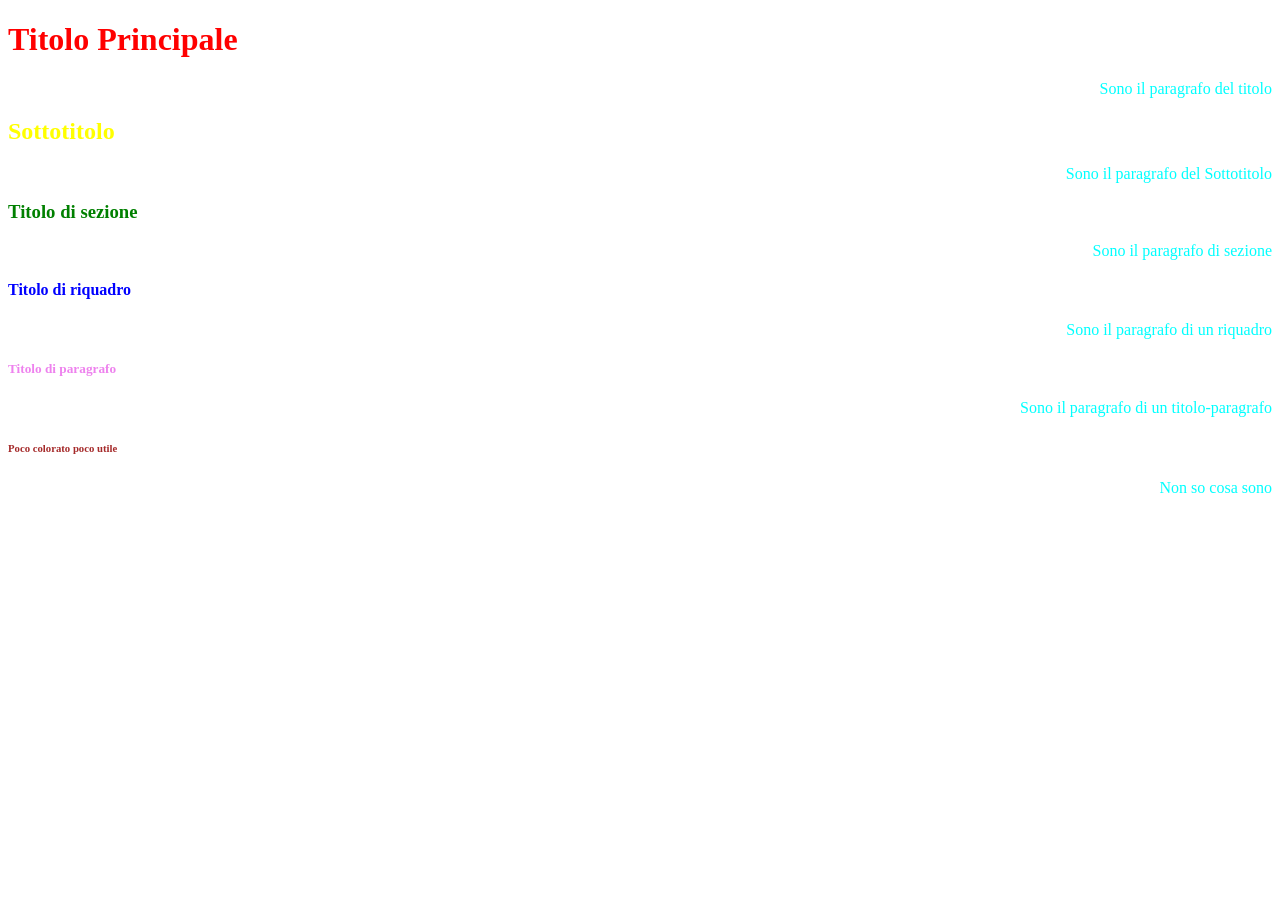
==== index.html @ 21ce8272 "Feat(Html+Css): Implemented 6 titles with paragraph and changed for everyone the color" ====
<!DOCTYPE html>
<html lang="en">
<head>
    <meta charset="UTF-8">
    <meta name="viewport" content="width=device-width, initial-scale=1.0">
    <title>Document</title>
    <link rel="stylesheet" href="style.css" type="text/css">
</head>
<body>
    <div>
        <h1>Titolo Principale</h1>
        <p>Sono il paragrafo del titolo</p>
    </div>
    <div>
        <h2>Sottotitolo</h2>
        <p>Sono il paragrafo del Sottotitolo</p>
    </div>
    <div>
        <h3>Titolo di sezione</h3>
        <p>Sono il paragrafo di sezione</p>
    </div>
    <div>
        <h4>Titolo di riquadro</h4>
        <p>Sono il paragrafo di un riquadro</p>
    </div>
    <div>
        <h5>Titolo di paragrafo</h5>
        <p>Sono il paragrafo di un titolo-paragrafo</p>
    </div>
    <div>
        <h6>Poco colorato poco utile</h6>
        <p>Non so cosa sono</p>
    </div>
</body>
</html>
---- style.css ----
p{
    color: aqua;
    text-align: right;
}
h1{
    color: red;
}
h2{
    color: yellow;
}
h3{
    color: green;
}
h4{
    color: blue;
}
h5{
    color: violet;
}
h6{
    color: brown;
}
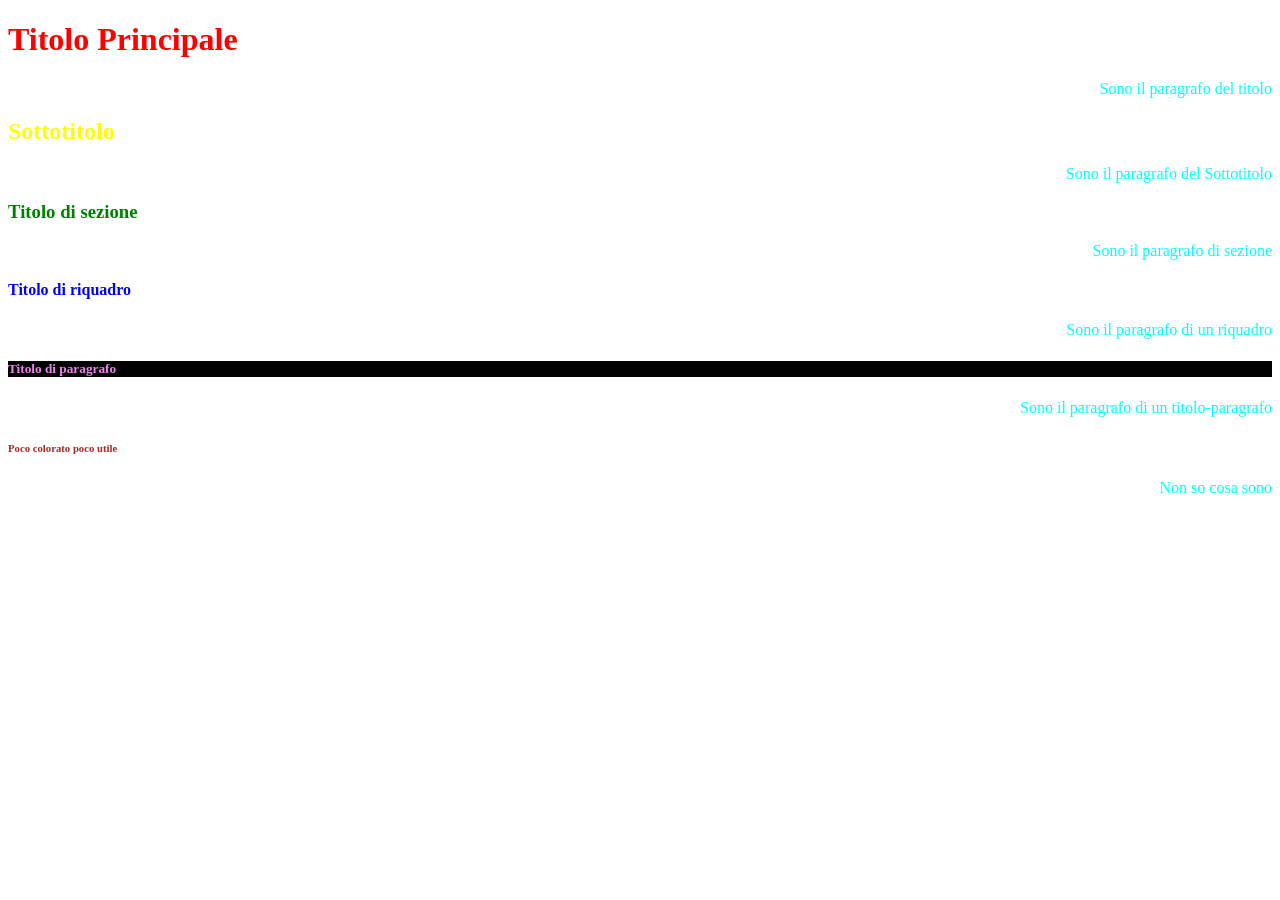
==== commit 48fdc22f: "Feat(Html+Css): added an id to h5 and styiled with a background" ====
--- a/index.html
+++ b/index.html
@@ -24,7 +24,7 @@
         <p>Sono il paragrafo di un riquadro</p>
     </div>
     <div>
-        <h5>Titolo di paragrafo</h5>
+        <h5 id="Noob">Titolo di paragrafo</h5>
         <p>Sono il paragrafo di un titolo-paragrafo</p>
     </div>
     <div>
--- a/style.css
+++ b/style.css
@@ -19,4 +19,7 @@
 }
 h6{
     color: brown;
+}
+#Noob{
+    background-color: black;
 }
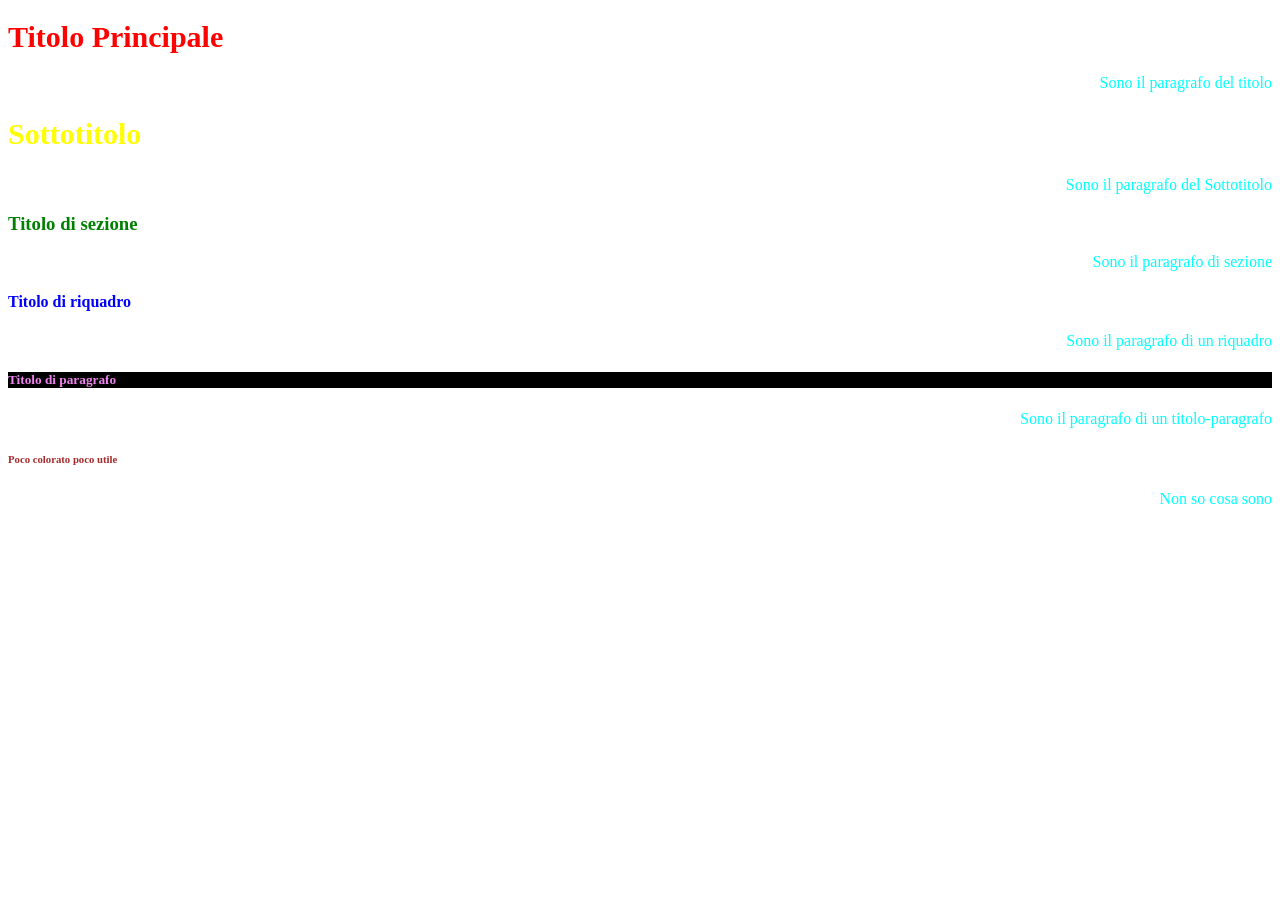
==== commit dff86b44: "Feat(Html+Css): Selected 2 Titles and added a class to them, then changed the font size" ====
--- a/index.html
+++ b/index.html
@@ -8,11 +8,11 @@
 </head>
 <body>
     <div>
-        <h1>Titolo Principale</h1>
+        <h1 class="supp">Titolo Principale</h1>
         <p>Sono il paragrafo del titolo</p>
     </div>
     <div>
-        <h2>Sottotitolo</h2>
+        <h2 class="supp">Sottotitolo</h2>
         <p>Sono il paragrafo del Sottotitolo</p>
     </div>
     <div>
--- a/style.css
+++ b/style.css
@@ -22,4 +22,7 @@
 }
 #Noob{
     background-color: black;
+}
+.supp{
+    font-size: 30px;
 }
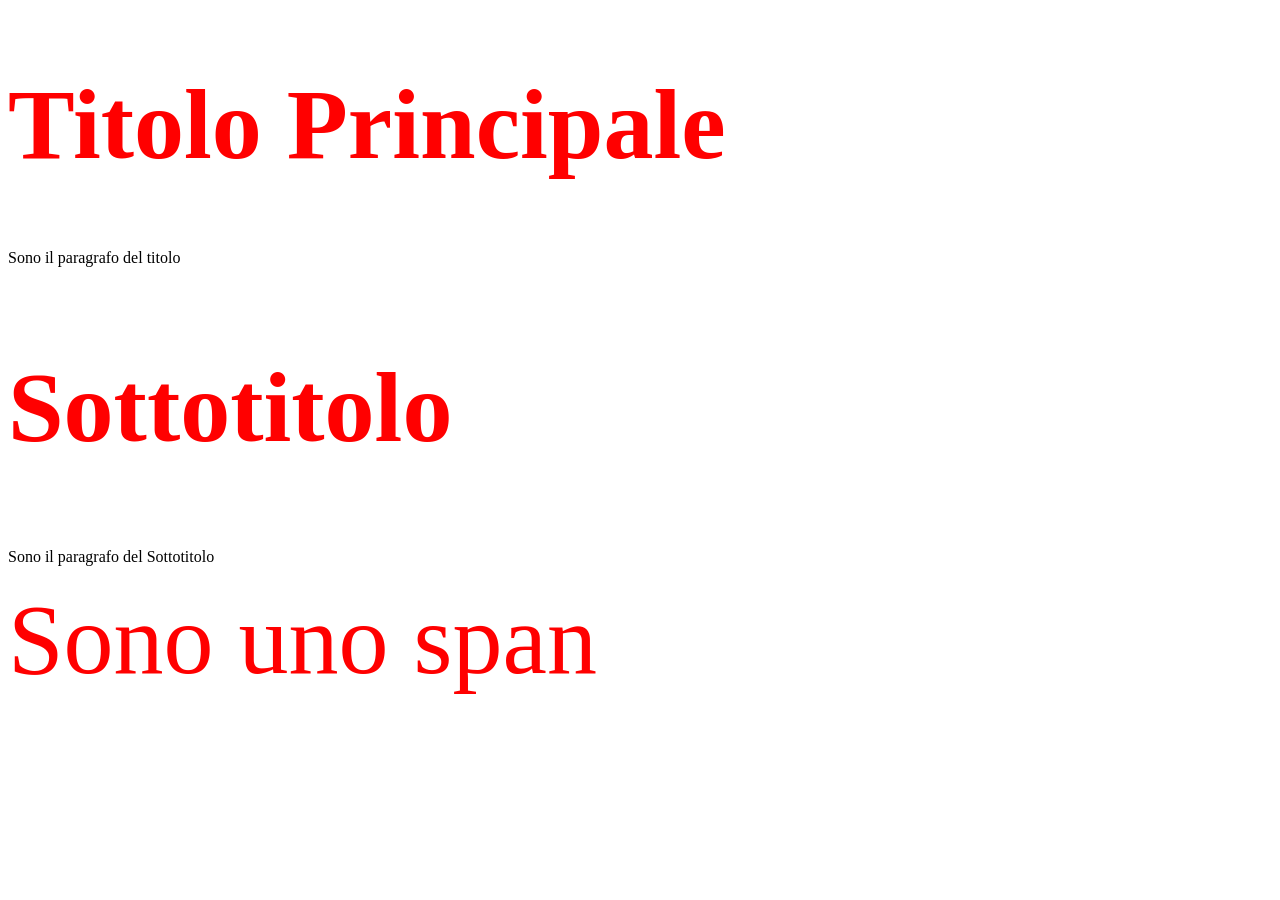
==== commit 9eec538d: "Build(Css): Built a multiple selector rule" ====
--- a/index.html
+++ b/index.html
@@ -15,21 +15,6 @@
         <h2 class="supp">Sottotitolo</h2>
         <p>Sono il paragrafo del Sottotitolo</p>
     </div>
-    <div>
-        <h3>Titolo di sezione</h3>
-        <p>Sono il paragrafo di sezione</p>
-    </div>
-    <div>
-        <h4>Titolo di riquadro</h4>
-        <p>Sono il paragrafo di un riquadro</p>
-    </div>
-    <div>
-        <h5 id="Noob">Titolo di paragrafo</h5>
-        <p>Sono il paragrafo di un titolo-paragrafo</p>
-    </div>
-    <div>
-        <h6>Poco colorato poco utile</h6>
-        <p>Non so cosa sono</p>
-    </div>
+    <span class="block">Sono uno span</span>
 </body>
 </html>
--- a/style.css
+++ b/style.css
@@ -1,28 +1,4 @@
-p{
-    color: aqua;
-    text-align: right;
-}
-h1{
+h1, h2, .block{
+    font-size: 100px;
     color: red;
-}
-h2{
-    color: yellow;
-}
-h3{
-    color: green;
-}
-h4{
-    color: blue;
-}
-h5{
-    color: violet;
-}
-h6{
-    color: brown;
-}
-#Noob{
-    background-color: black;
-}
-.supp{
-    font-size: 30px;
 }
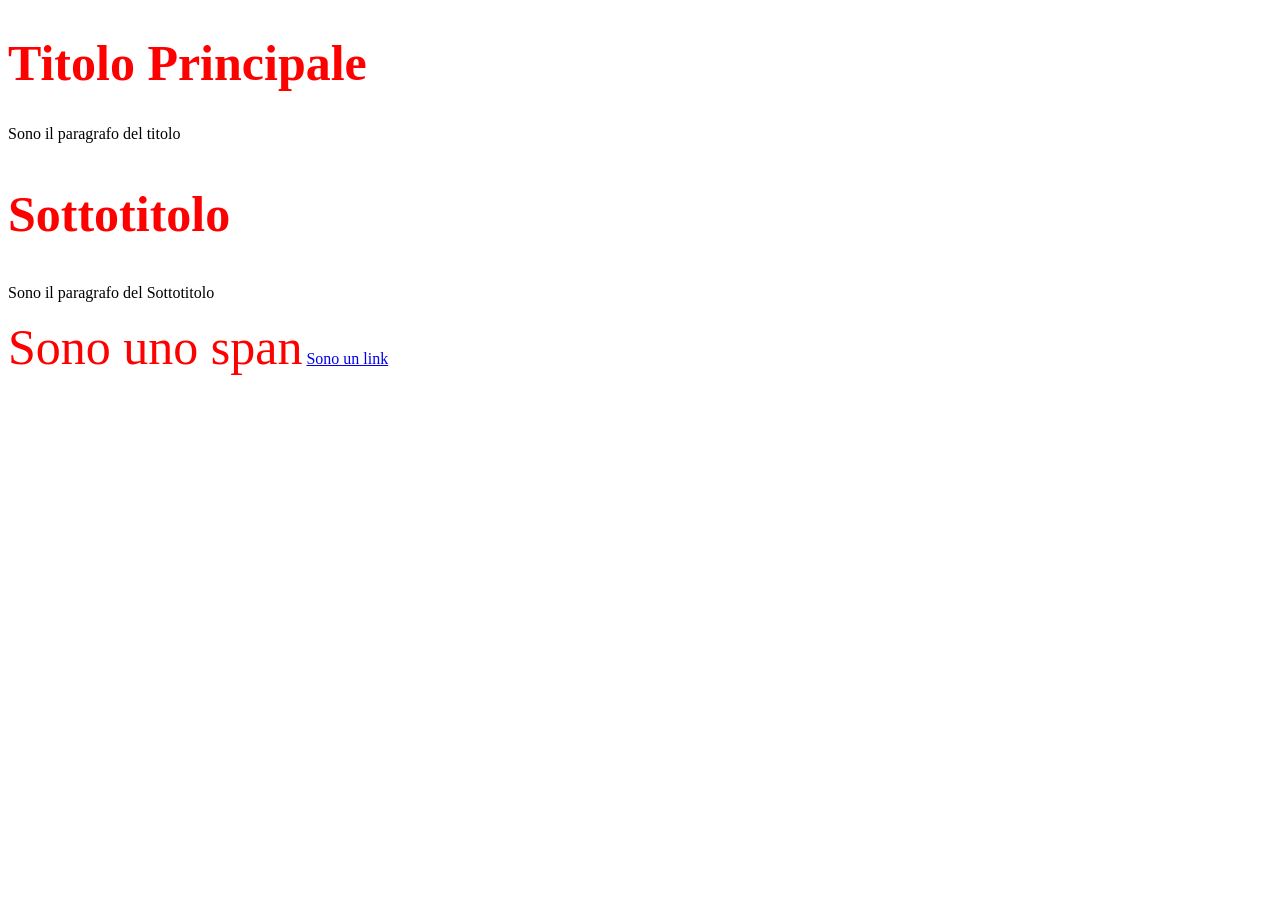
==== commit b3f3be41: "Build(Css): Put a "hover" rule on a class relative to an anchor tag" ====
--- a/index.html
+++ b/index.html
@@ -16,5 +16,6 @@
         <p>Sono il paragrafo del Sottotitolo</p>
     </div>
     <span class="block">Sono uno span</span>
+    <a class="lume" href="www.google.it">Sono un link</a>
 </body>
 </html>
--- a/style.css
+++ b/style.css
@@ -1,4 +1,7 @@
 h1, h2, .block{
-    font-size: 100px;
+    font-size: 50px;
     color: red;
+}
+a.lume:hover{
+    color: aqua;
 }
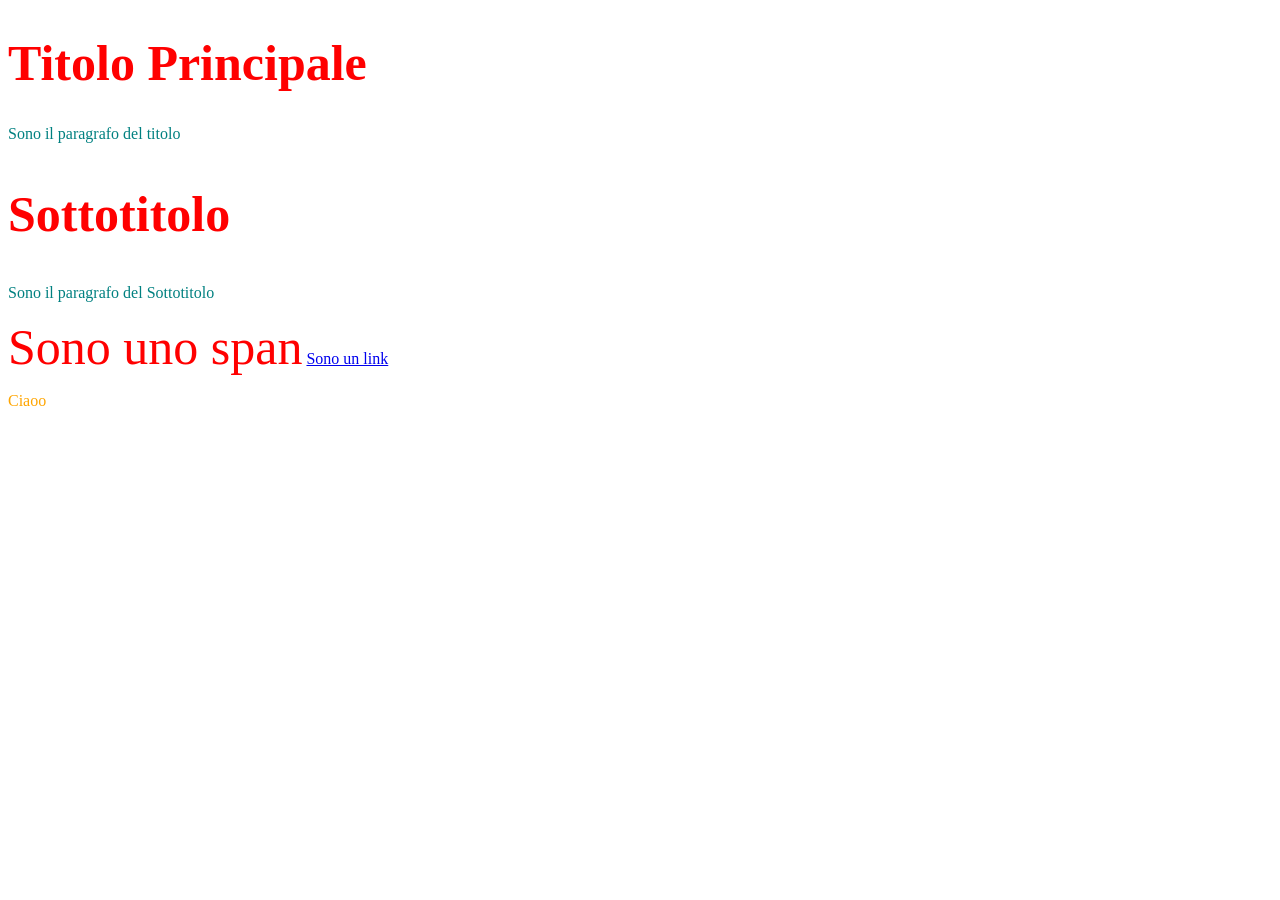
==== commit 6294fa9e: "Build(Css): Applied 3 rules to the same element to make stronger win" ====
--- a/index.html
+++ b/index.html
@@ -17,5 +17,7 @@
     </div>
     <span class="block">Sono uno span</span>
     <a class="lume" href="www.google.it">Sono un link</a>
+
+    <p class="secondo" id="primo">Ciaoo</p>
 </body>
 </html>
--- a/style.css
+++ b/style.css
@@ -4,4 +4,13 @@
 }
 a.lume:hover{
     color: aqua;
+}
+p{
+    color: teal;
+}
+.secondo{
+    color: indianred;
+}
+#primo{
+    color: orange;
 }
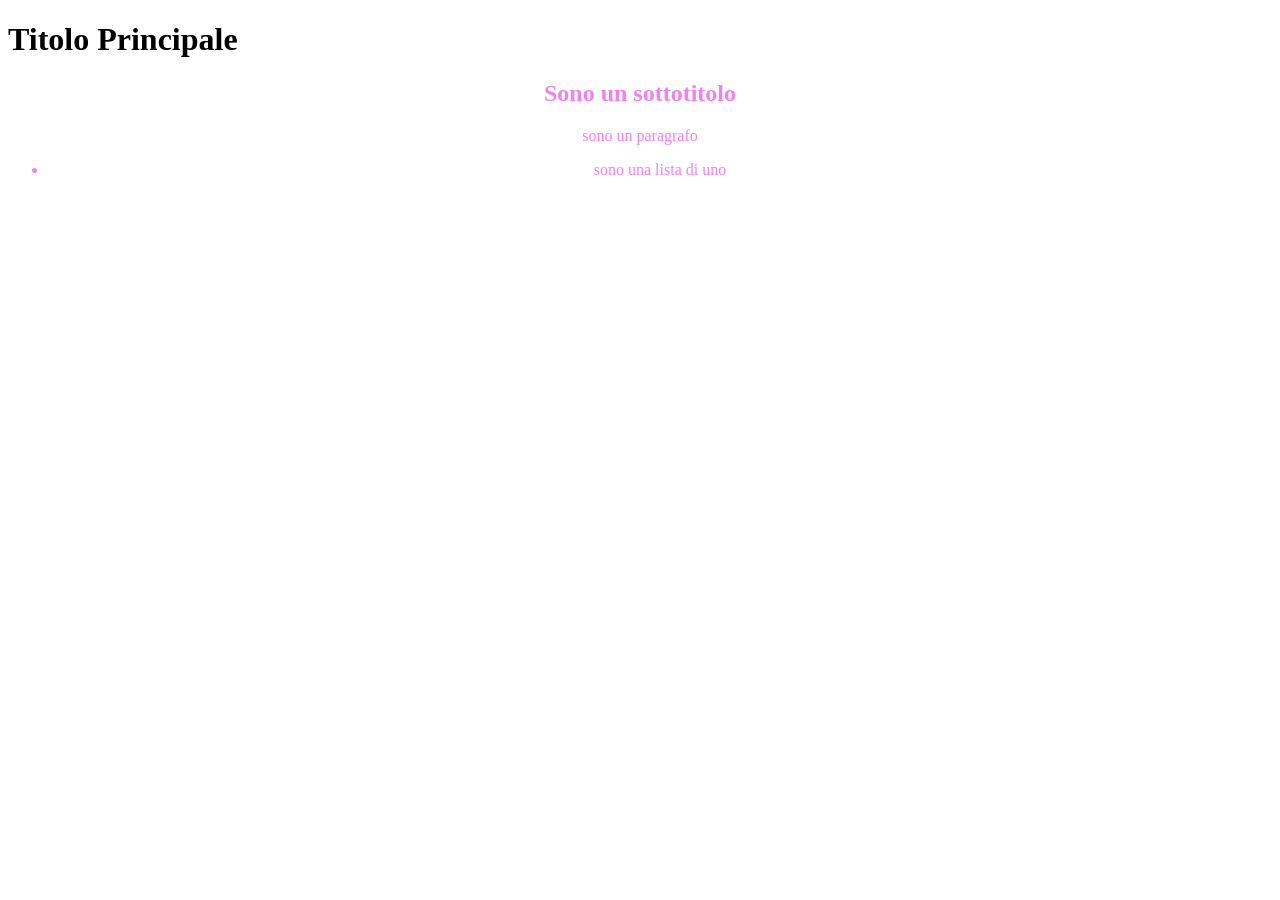
==== commit 7b6d1676: "build(Html+Css): Set a Div container with a subtitle, a paragraph and a list and made inherit the ru" ====
--- a/index.html
+++ b/index.html
@@ -7,17 +7,13 @@
     <link rel="stylesheet" href="style.css" type="text/css">
 </head>
 <body>
+        <h1 class="supp">Titolo Principale</h1>
     <div>
-        <h1 class="supp">Titolo Principale</h1>
-        <p>Sono il paragrafo del titolo</p>
+        <h2>Sono un sottotitolo</h2>
+        <p>sono un paragrafo</p>
+        <ul>
+            <li>sono una lista di uno</li>
+        </ul>
     </div>
-    <div>
-        <h2 class="supp">Sottotitolo</h2>
-        <p>Sono il paragrafo del Sottotitolo</p>
-    </div>
-    <span class="block">Sono uno span</span>
-    <a class="lume" href="www.google.it">Sono un link</a>
-
-    <p class="secondo" id="primo">Ciaoo</p>
 </body>
 </html>
--- a/style.css
+++ b/style.css
@@ -1,16 +1,4 @@
-h1, h2, .block{
-    font-size: 50px;
-    color: red;
+div{
+    color: violet;
+    text-align: center;
 }
-a.lume:hover{
-    color: aqua;
-}
-p{
-    color: teal;
-}
-.secondo{
-    color: indianred;
-}
-#primo{
-    color: orange;
-}
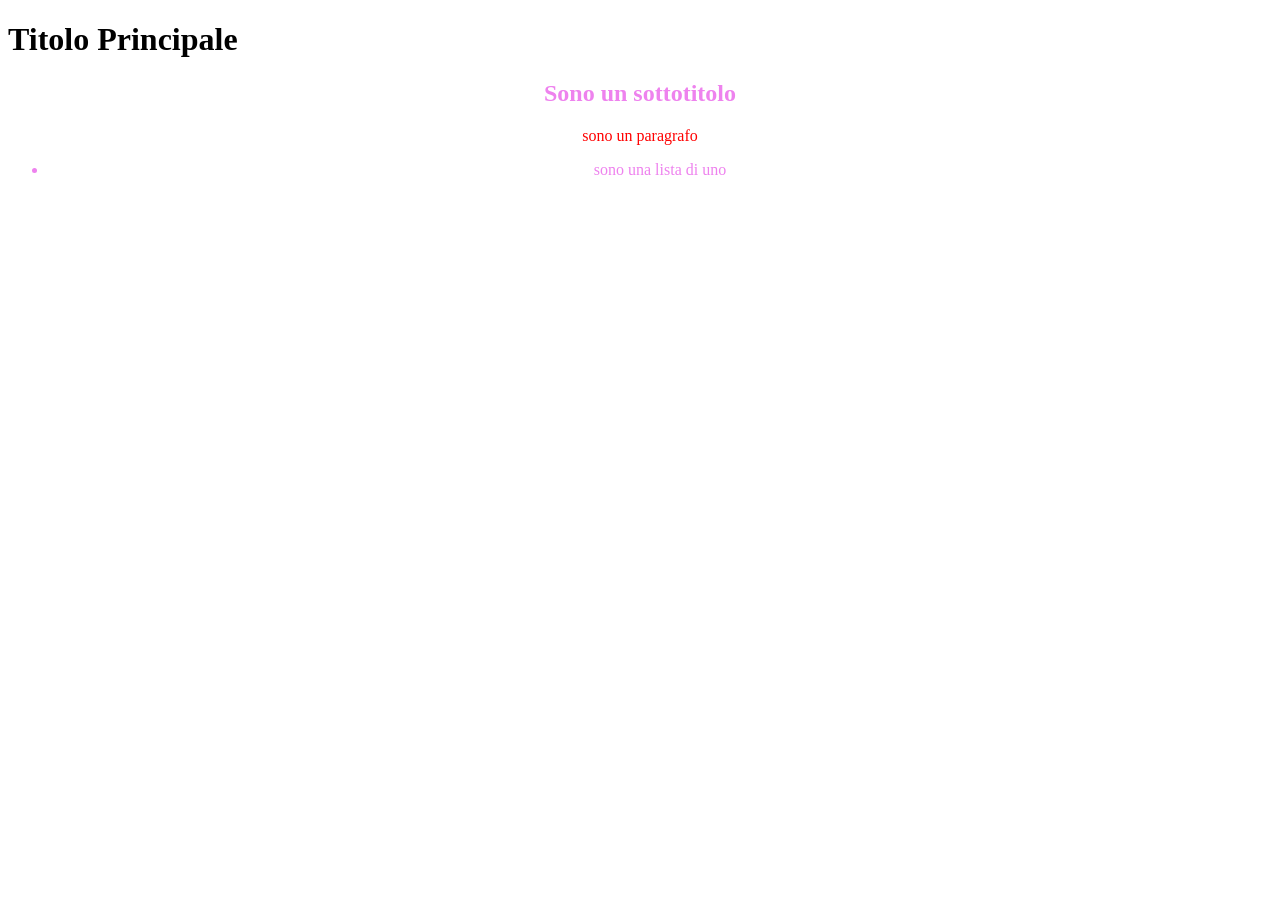
==== commit 2b5e4b3b: "Build(Css): Set the color of a paragraph to red with rgb" ====
--- a/index.html
+++ b/index.html
@@ -10,7 +10,7 @@
         <h1 class="supp">Titolo Principale</h1>
     <div>
         <h2>Sono un sottotitolo</h2>
-        <p>sono un paragrafo</p>
+        <p class="ace">sono un paragrafo</p>
         <ul>
             <li>sono una lista di uno</li>
         </ul>
--- a/style.css
+++ b/style.css
@@ -2,3 +2,6 @@
     color: violet;
     text-align: center;
 }
+p.ace{
+    color: rgb(255, 0, 0);
+}
